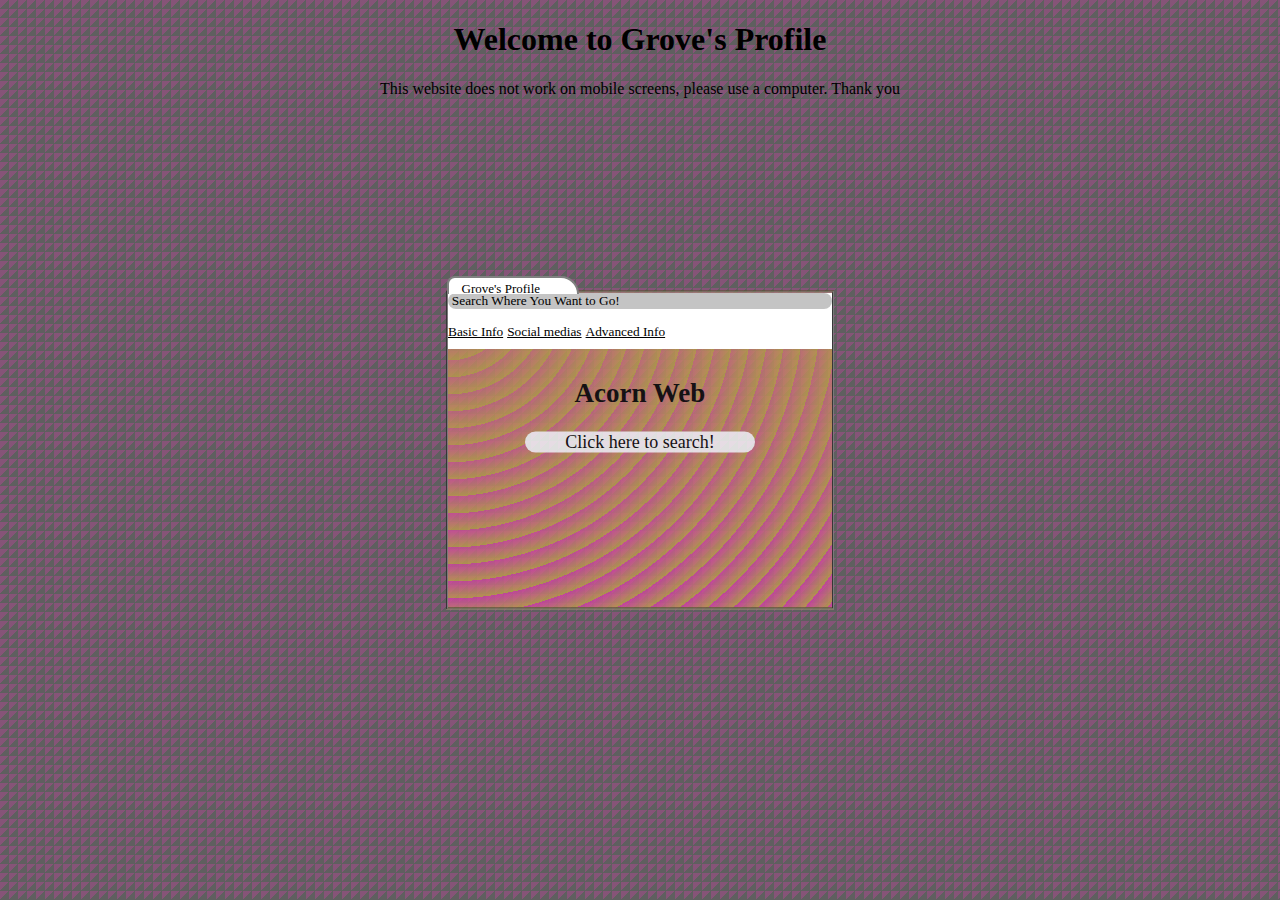
==== index.html @ 9e7b80cf "Add files via upload" ====
<!DOCTYPE html>
<html lang="en">
    <head>
        <meta charset="UTF-8">
        <meta name="description" content="Grove's Profile">
        <meta name="keywords" content="Grove, Profile">
        <meta name="author" content="Grove Elflock">
        <meta name="viewport" content="width=device-width, initial-scale=1.0">
        <title>Grove's Profile</title>
        <base href="index.html" target="_self">
        <link rel="stylesheet" href="index.css">
    </head> 
    <body>
        <h1>Welcome to Grove's Profile</h1>
        <p class="note">This website does not work on mobile screens, please use a computer. Thank you</p>
        <div class="head">
        <p class="title">Grove's Profile</p>
        </div>
        <div class="search">
            <div class="textbar">
                <p class="text">Search Where You Want to Go!</p>
        </div>
        </div>
        <div class="bar">
            <div class="fav1">
            <a href="basic.html">Basic Info</a>
            <a href="media.html">Social medias</a>
            <a href="adv.html">Advanced Info</a>
        </div>
        </div>
        <div class="back">
            <div class="tab">
                <h2>Acorn Web</h2>
                <p class="search2">Click here to search!</p>
            </div>
        </div>
    </body>
</html>
---- index.css ----
body {
    background-color: #5f5f5f;
    opacity: 1;
    background-image: linear-gradient(-45deg, #5f5f5f, #5f5f5f 50%, #d33faa55 50%, #d33faa55);
    background-size: 9px 9px;
}
h1 {
    text-align: center;
    z-index: 2;
}
.links {
    position: absolute;
    top: 50%;
    left: 50%;
    transform: translate(-50%, -50%);
}.back {
    width: 30%;
    height: 35%;
    position: absolute;
    top: 50%;
    left: 50%;
    transform: translate(-50%, -50%);
    background-color: #bfa149;
    opacity: 0.8;
    background-image:  repeating-radial-gradient( circle at 0 0, transparent 0, #bfa149 17px ), repeating-linear-gradient( #d33faa55, #d33faa );
    z-index: 0;
    border: grey groove 2px;
}
.head {
    width: 10%;
    height: 1.7%;
    position: absolute;
    top: 30.7%;
    left: 34.9%;
    background-color: rgb(255, 255, 255);
    z-index: 2;
    border-top: 2px grey solid;
    border-left: 2px grey solid;
    border-right: 2px grey solid;
    border-radius: 130px 300px 0px 10px;
}
.search {
    width: 30%;
    height: 3.2%;
    position: absolute;
    z-index: 1;
    top: 32.6%;
    left: 35%;
    background-color: white;
    text-align: left;
    font-size: smaller;
}
.textbar {
    background-color: rgb(196, 196, 196);
    border-radius: 25px;
}
.title {
    font-size: small;
    position: absolute;
    top: -70%;
    left: 10%;
}
.bar {
    background-color: white;
    z-index: 2;
    width: 30%;
    height: 3%;
    position: absolute;
    top: 35.8%;
    left: 35%;
}
a {
    color: black;
    font-size: smaller;
}
a:visited {
    color: black;
}
.tab {
    color: black;
    text-align: center;
    top: 20%;
    margin: auto;
    font-size: large;
    position: relative;
}
.search2 {
    background-color: white;
    border-radius: 25px;
    width: 60%;
    margin: auto;
    position: relative;
}
.text {
    left: 1%;
    margin: auto;
    position: relative;
}
.note {
    text-align: center;
}
.box1 {
    background-color: rgb(199, 224, 235);
    width: 30%;
    height: 25%;
    top: 20%;
    left: 20%;
    margin: auto;
    position: absolute;
    border-color: #bfa149;
    border-style: groove;
    border-width: 5px;
    border-radius: 25px;
}
.info1 {
    left: 70%;
    top: 15%;
    margin: auto;
    position: absolute;
    font-size: small;
}
.infoh1 {
    left: 40% ;
    top: 3%;
    margin: auto;
    position: absolute;
}
.hero {
    width: 30%;
    height: 94%;
    top: 3%;
    left: 1.5%;
    margin: auto;
    position: absolute;
}
.box2 {
    background-color: rgb(199, 224, 235);
    width: 30%;
    height: 25%;
    top: 50%;
    left: 50%;
    margin: auto;
    position: absolute;
    border-color: #bfa149;
    border-style: groove;
    border-width: 5px;
    border-radius: 25px;
}
.info2 {
    left: 70%;
    top: 15%;
    margin: auto;
    position: absolute;
    font-size: small;
}
.infoh2 {
    left: 40% ;
    top: 3%;
    margin: auto;
    position: absolute;
}
.hero1 {
    width: 30%;
    height: 94%;
    top: 3%;
    left: 1.5%;
    margin: auto;
    position: absolute;
}
.link1 {
    position: absolute;
    margin: auto;
    top: 75%;
    left: 45%;
}
.link2 {
    position: absolute;
    margin: auto;
    top: 75%;
    left: 47%;
}
.back2 {
    width: 30%;
    height: 35%;
    position: absolute;
    top: 50%;
    left: 50%;
    transform: translate(-50%, -50%);
    background-color: #ffffff;
    opacity: 0.8;
    z-index: 0;
    border: grey groove 2px;
}
#header {
text-align: center;
top: 15%;
position: relative;
}
.list {
    top: 15%;
    position: relative;
    z-index: 1;
}
.list2 {
    bottom: 33%;
    position: relative;
    left: 60%;
     z-index: 2;
}
.buttonlink {
    top: 90%;
    left:85%;   
    position: relative;
    z-index: 10;
}
.li {
    color: #d33faa;
}
.li1 {
    color: #bfa149;
}
.li2 {
    color: #0e1474;
}
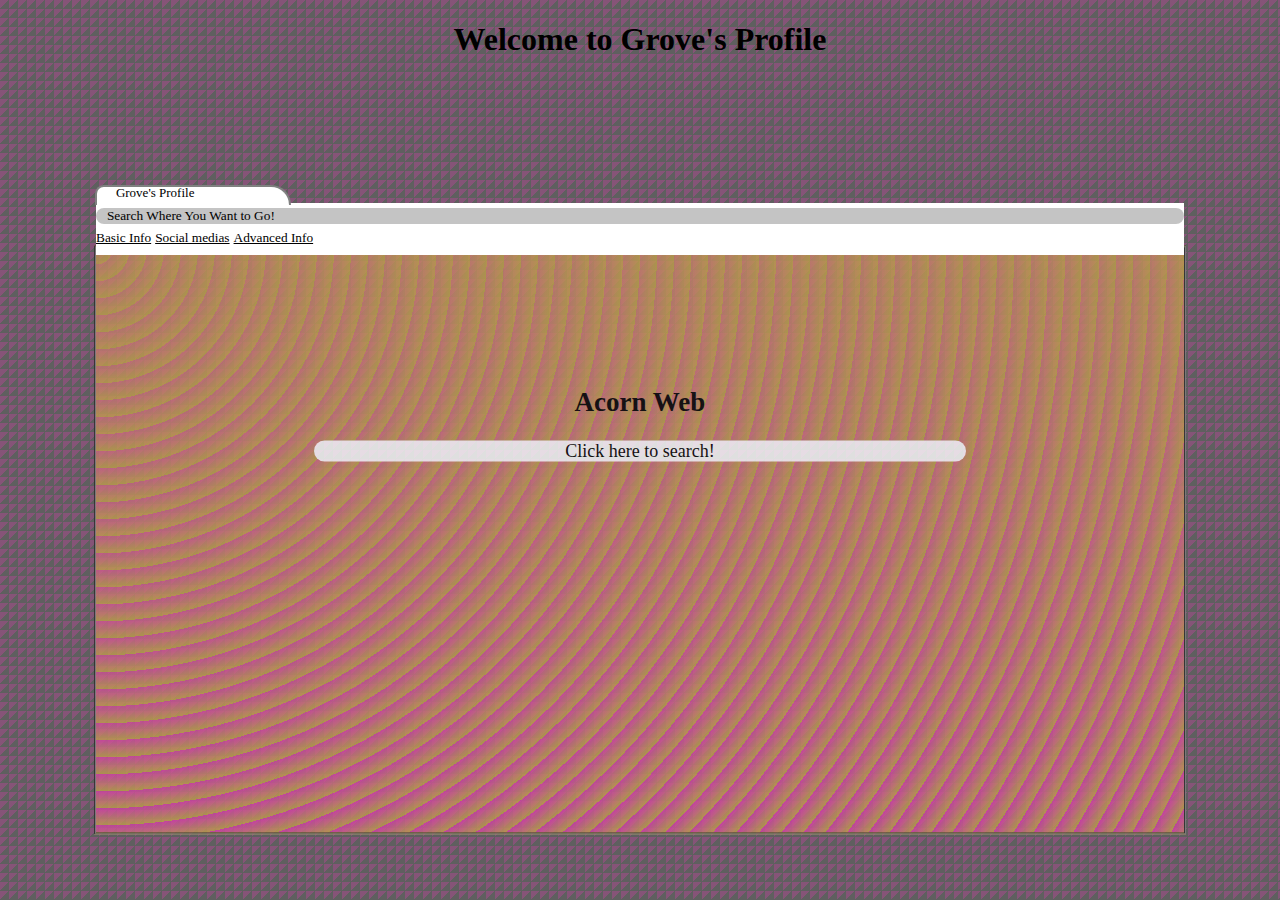
==== commit b977eaeb: "Update index.html" ====
--- a/index.html
+++ b/index.html
@@ -12,7 +12,6 @@
     </head> 
     <body>
         <h1>Welcome to Grove's Profile</h1>
-        <p class="note">This website does not work on mobile screens, please use a computer. Thank you</p>
         <div class="head">
         <p class="title">Grove's Profile</p>
         </div>
@@ -35,4 +34,4 @@
             </div>
         </div>
     </body>
-</html>+</html>
--- a/index.css
+++ b/index.css
@@ -13,7 +13,8 @@
     top: 50%;
     left: 50%;
     transform: translate(-50%, -50%);
-}.back {
+}
+.back {
     width: 30%;
     height: 35%;
     position: absolute;
@@ -221,4 +222,332 @@
 }
 .li2 {
     color: #0e1474;
-}+}
+@media screen and (max-device-width: 480px) { 
+    .head {
+        width: 30%;
+        height: 11.7%;
+        position: absolute;
+        top: 30.7%;
+        left: 34.9%;
+        background-color: rgb(255, 255, 255);
+        z-index: 2;
+        border-top: 2px grey solid;
+        border-left: 2px grey solid;
+        border-right: 2px grey solid;
+        border-radius: 130px 300px 0px 10px;
+    }
+    .back {
+        width: 70%;
+        height: 65%;
+        position: absolute;
+        top: 60%;
+        left: 50%;
+        transform: translate(-50%, -50%);
+        background-color: #bfa149;
+        opacity: 0.8;
+        background-image:  repeating-radial-gradient( circle at 0 0, transparent 0, #bfa149 17px ), repeating-linear-gradient( #d33faa55, #d33faa );
+        z-index: 0;
+        border: grey groove 2px;
+    }
+    .head {
+        width: 25%;
+        height: 1.7%;
+        position: absolute;
+        top: 20.4%;
+        left: 14.5%;
+        background-color: rgb(255, 255, 255);
+        z-index: 2;
+        border-top: 2px grey solid;
+        border-left: 2px grey solid;
+        border-right: 2px grey solid;
+        border-radius: 130px 300px 0px 10px;
+    }
+    .title {
+        font-size: small;
+        position: absolute;
+        top: -80%;
+        left: 10%;
+    }
+    .search {
+        width: 70%;
+        height: 3.2%;
+        position: absolute;
+        z-index: 1;
+        top: 22.5%;
+        left: 15%;
+        background-color: white;
+        text-align: left;
+        font-size: smaller;
+    }
+    .textbar {
+        background-color: rgb(196, 196, 196);
+        border-radius: 25px;
+        top: 20%;
+        margin: auto;
+        position: relative;
+    }
+    .text {
+        left: 1%;
+        margin: auto;
+        position: relative;
+    }
+    .bar {
+        background-color: white;
+        z-index: 2;
+        width: 70%;
+        height: 3%;
+        position: absolute;
+        top: 25.3%;
+        left: 15%;
+    }
+    .back2 {
+        width: 70%;
+        height: 65%;
+        position: absolute;
+        top: 60%;
+        left: 50%;
+        transform: translate(-50%, -50%);
+        background-color: #ffffff;
+        opacity: 0.8;
+        z-index: 0;
+        border: grey groove 2px;
+    }
+    #header {
+        text-align: center;
+        top: 5%;
+        position: relative;
+        }
+     .list3 {
+            top: 2%;
+            position: relative;
+            z-index: 1;
+            left: -5%;
+        }
+     .break {
+            top: 20%;
+            left: 10%;
+        }
+        .buttonlink {
+            top: 95%;
+            left:70%;   
+            position: relative;
+            z-index: 10;
+        }
+}
+@media screen and (max-device-width: 680px){ 
+@media screen and (min-device-width: 481px){
+    
+    .head {
+        width: 15%;
+        height: 2%;
+        position: absolute;
+        top: 20.5%;
+        left: 7.4%;
+        background-color: rgb(255, 255, 255);
+        z-index: 2;
+        border-top: 2px grey solid;
+        border-left: 2px grey solid;
+        border-right: 2px grey solid;
+        border-radius: 130px 300px 0px 10px;
+    }
+    .back {
+        width: 85%;
+        height: 65%;
+        position: absolute;
+        top: 60%;
+        left: 50%;
+        transform: translate(-50%, -50%);
+        background-color: #bfa149;
+        opacity: 0.8;
+        background-image:  repeating-radial-gradient( circle at 0 0, transparent 0, #bfa149 17px ), repeating-linear-gradient( #d33faa55, #d33faa );
+        z-index: 0;
+        border: grey groove 2px;
+    }
+    .title {
+        font-size: small;
+        position: absolute;
+        top: -80%;
+        left: 10%;
+    }
+    .search {
+        width: 85%;
+        height: 3.2%;
+        position: absolute;
+        z-index: 1;
+        top: 22.5%;
+        left: 7.5%;
+        background-color: white;
+        text-align: left;
+        font-size: smaller;
+    }
+    .textbar {
+        background-color: rgb(196, 196, 196);
+        border-radius: 25px;
+        top: 20%;
+        margin: auto;
+        position: relative;
+    }
+    .text {
+        left: 1%;
+        margin: auto;
+        position: relative;
+    }
+    .bar {
+        background-color: white;
+        z-index: 2;
+        width: 85%;
+        height: 3%;
+        position: absolute;
+        top: 25.3%;
+        left: 7.5%;
+    }
+    .back2 {
+        width: 85%;
+        height: 65%;
+        position: absolute;
+        top: 60%;
+        left: 50%;
+        transform: translate(-50%, -50%);
+        background-color: #ffffff;
+        opacity: 0.8;
+        z-index: 0;
+        border: grey groove 2px;
+    }
+    #header {
+        text-align: center;
+        top: -5%;
+        position: relative;
+        }
+     .list {
+            top: 10%;
+            position: absolute;
+            z-index: 1;
+            left: 5%;
+        }
+        .list2 {
+            top: 10%;
+            position: absolute;
+            z-index: 2;
+            left:50%;
+        }
+     .break {
+            top: 20%;
+            left: 10%;
+        }
+        .buttonlink {
+            top: 95%;
+            left:70%;   
+            position: relative;
+            z-index: 10;
+        }
+}
+}
+@media screen and (max-device-width: 1325px){ 
+    @media screen and (min-device-width: 681px){
+        
+        .head {
+            width: 15%;
+            height: 2%;
+            position: absolute;
+            top: 20.5%;
+            left: 7.4%;
+            background-color: rgb(255, 255, 255);
+            z-index: 2;
+            border-top: 2px grey solid;
+            border-left: 2px grey solid;
+            border-right: 2px grey solid;
+            border-radius: 130px 300px 0px 10px;
+        }
+        .back {
+            width: 85%;
+            height: 65%;
+            position: absolute;
+            top: 60%;
+            left: 50%;
+            transform: translate(-50%, -50%);
+            background-color: #bfa149;
+            opacity: 0.8;
+            background-image:  repeating-radial-gradient( circle at 0 0, transparent 0, #bfa149 17px ), repeating-linear-gradient( #d33faa55, #d33faa );
+            z-index: 0;
+            border: grey groove 2px;
+        }
+        .title {
+            font-size: small;
+            position: absolute;
+            top: -80%;
+            left: 10%;
+        }
+        .search {
+            width: 85%;
+            height: 3.2%;
+            position: absolute;
+            z-index: 1;
+            top: 22.5%;
+            left: 7.5%;
+            background-color: white;
+            text-align: left;
+            font-size: smaller;
+        }
+        .textbar {
+            background-color: rgb(196, 196, 196);
+            border-radius: 25px;
+            top: 20%;
+            margin: auto;
+            position: relative;
+        }
+        .text {
+            left: 1%;
+            margin: auto;
+            position: relative;
+        }
+        .bar {
+            background-color: white;
+            z-index: 2;
+            width: 85%;
+            height: 3%;
+            position: absolute;
+            top: 25.3%;
+            left: 7.5%;
+        }
+        .back2 {
+            width: 85%;
+            height: 65%;
+            position: absolute;
+            top: 60%;
+            left: 50%;
+            transform: translate(-50%, -50%);
+            background-color: #ffffff;
+            opacity: 0.8;
+            z-index: 0;
+            border: grey groove 2px;
+        }
+        #header {
+            text-align: center;
+            top: -5%;
+            position: relative;
+            }
+         .list {
+                top: 10%;
+                position: absolute;
+                z-index: 1;
+                left: 5%;
+            }
+            .list2 {
+                top: 10%;
+                position: absolute;
+                z-index: 2;
+                left:50%;
+            }
+         .break {
+                top: 20%;
+                left: 10%;
+            }
+            .buttonlink {
+                top: 95%;
+                left:70%;   
+                position: relative;
+                z-index: 10;
+            }
+    }
+    }